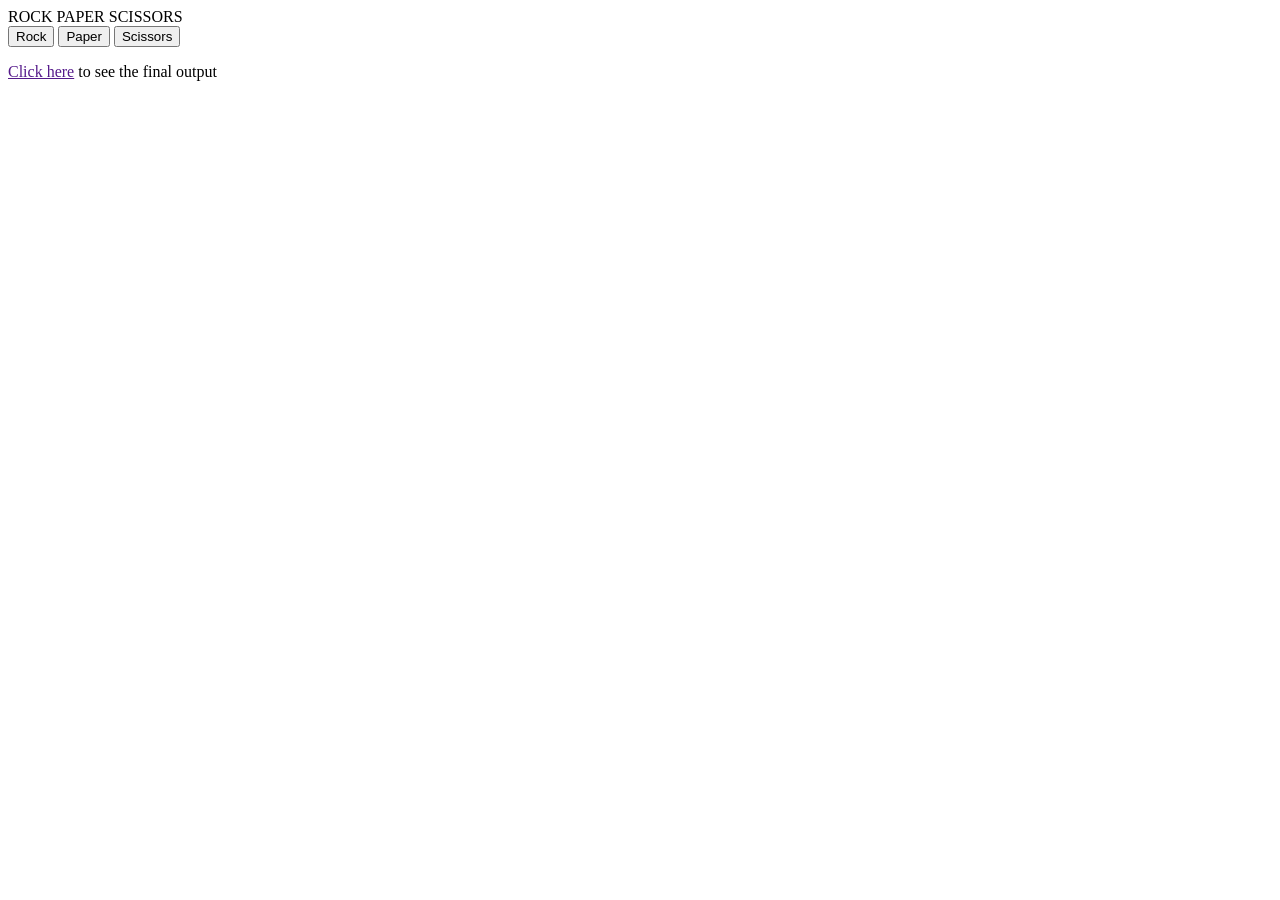
==== RPSgame/index.html @ 67b94407 "first commit" ====
<!DOCTYPE html>
<html lang="en">
<head>
  <meta charset="UTF-8">
  <meta name="viewport" content="width=device-width, initial-scale=1.0">
  <title>ROCK PAPER SCISSORS</title>
</head>
<body>
  <div><head>ROCK PAPER SCISSORS</head></div>
  <div>
    <button id="rock" onclick="generateNum()">
      Rock
    </button>
    <button id="paper" onclick="generateNum()">
      Paper
    </button>
    <button id="scissors" onclick="generateNum()">
      Scissors
    </button>
  </div>

  <div>
    <p><a href="">Click here</a> to see the final output</p>
  </div>
  <script src="main.js"></script>
</body>
</html>
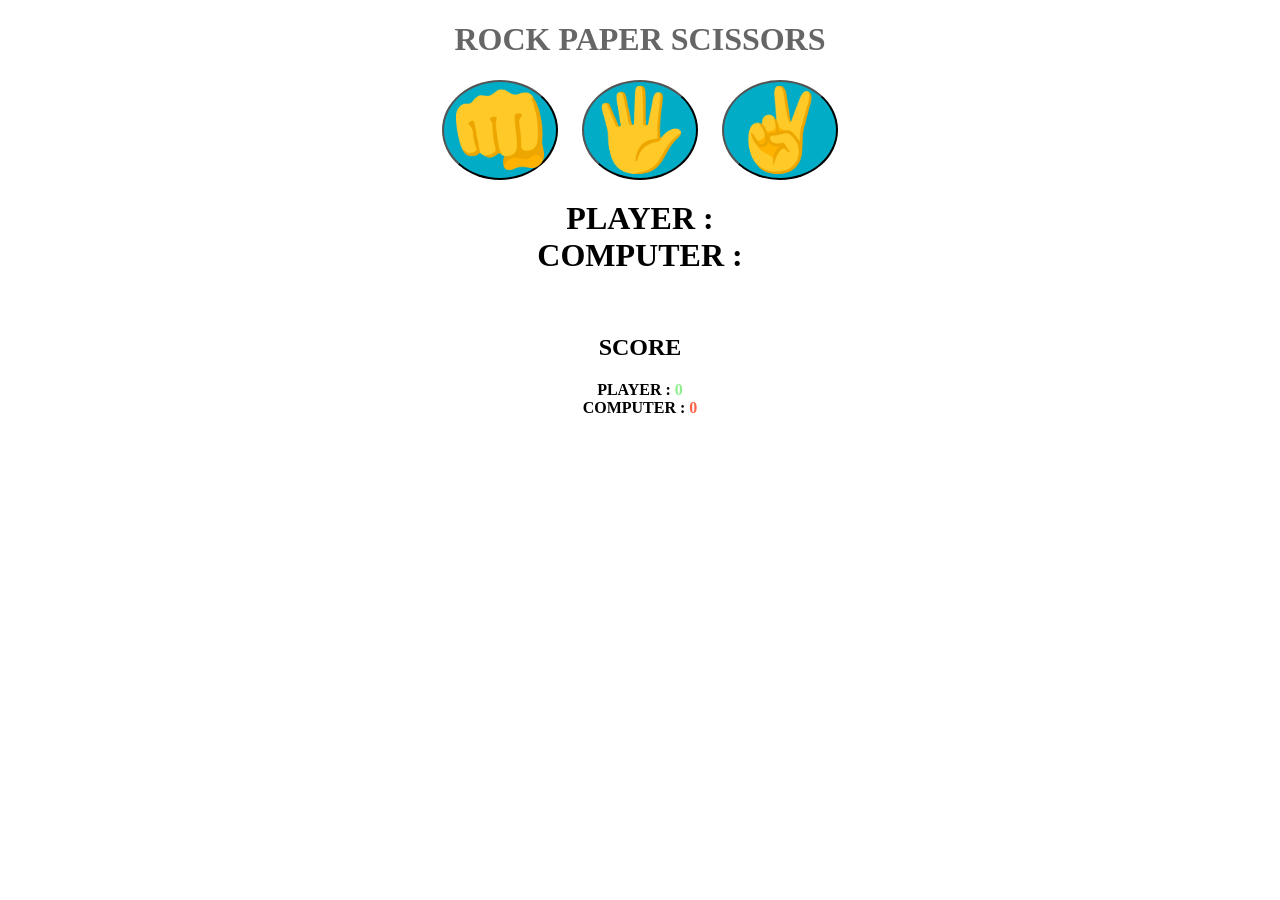
==== commit 81226eac: "modified js" ====
--- a/RPSgame/index.html
+++ b/RPSgame/index.html
@@ -1,27 +1,37 @@
-<!DOCTYPE html>
+<!doctype html>
 <html lang="en">
-<head>
-  <meta charset="UTF-8">
-  <meta name="viewport" content="width=device-width, initial-scale=1.0">
-  <title>ROCK PAPER SCISSORS</title>
-</head>
-<body>
-  <div><head>ROCK PAPER SCISSORS</head></div>
-  <div>
-    <button id="rock" onclick="generateNum()">
-      Rock
-    </button>
-    <button id="paper" onclick="generateNum()">
-      Paper
-    </button>
-    <button id="scissors" onclick="generateNum()">
-      Scissors
-    </button>
-  </div>
+  <head>
+    <meta charset="UTF-8" />
+    <meta name="viewport" content="width=device-width, initial-scale=1.0" />
+    <title>ROCK PAPER SCISSORS</title>
+    <link rel="stylesheet" href="styles.css" />
+  </head>
+  <body>
+    <div><h1>ROCK PAPER SCISSORS</h1></div>
+    <div class="choices">
+      <button id="rock" onclick="play('rock')">👊</button>
+      <button id="paper" onclick="play('paper')">🖐️</button>
+      <button id="scissors" onclick="play('scissor')">✌️</button>
+    </div>
+    <div class="display">
+      <div id="playerDisplay">PLAYER :</div>
+      <div id="computerDisplay">COMPUTER :</div>
+    </div>
 
-  <div>
-    <p><a href="">Click here</a> to see the final output</p>
-  </div>
-  <script src="main.js"></script>
-</body>
-</html>+    <div id="result"></div>
+
+    <div class="score">
+      <h2>SCORE</h2>
+      <div id="playerScore">
+        PLAYER : <span id="playerScoreDisplay">0</span>
+      </div>
+      <div id="computerScore">
+        COMPUTER : <span id="computerScoreDisplay">0</span>
+      </div>
+    </div>
+
+    <script src="main.js"></script>
+  </body>
+</html>
+
+
--- a/RPSgame/styles.css
+++ b/RPSgame/styles.css
@@ -0,0 +1,58 @@
+body{
+  margin: 0;
+  display: flex;
+  flex-direction: column;
+  font-weight: bold;
+  font-family: Cambria, Cochin, Georgia, Times, 'Times New Roman', serif;
+  align-items: center;
+}
+
+h1{
+  color: hsl(0, 0%, 40%);
+}
+
+.choices button{
+  font-size: 5rem;
+  margin: 0 10px;
+  background: rgb(1, 172, 198);
+  border-radius: 50%;
+  cursor: pointer;
+  transition: background-color 0.5s ease ;
+}
+
+.choices button:hover{
+  background-color: rgb(4, 222, 255);
+}
+
+.display{
+  text-align: center;
+  font-size: 2rem;
+  margin-top: 20px;
+}
+
+#result{
+  padding: 10px;
+  border-radius: 10px;
+  margin: 10px;
+  font-size: 4rem;
+}
+
+.win{
+  color: lightgreen;
+}
+
+.lose{
+  color: tomato;
+}
+
+#playerScoreDisplay{
+  color: lightgreen;
+}
+
+#computerScoreDisplay{
+  color: tomato;
+}
+
+.score{
+  text-align: center;
+}
